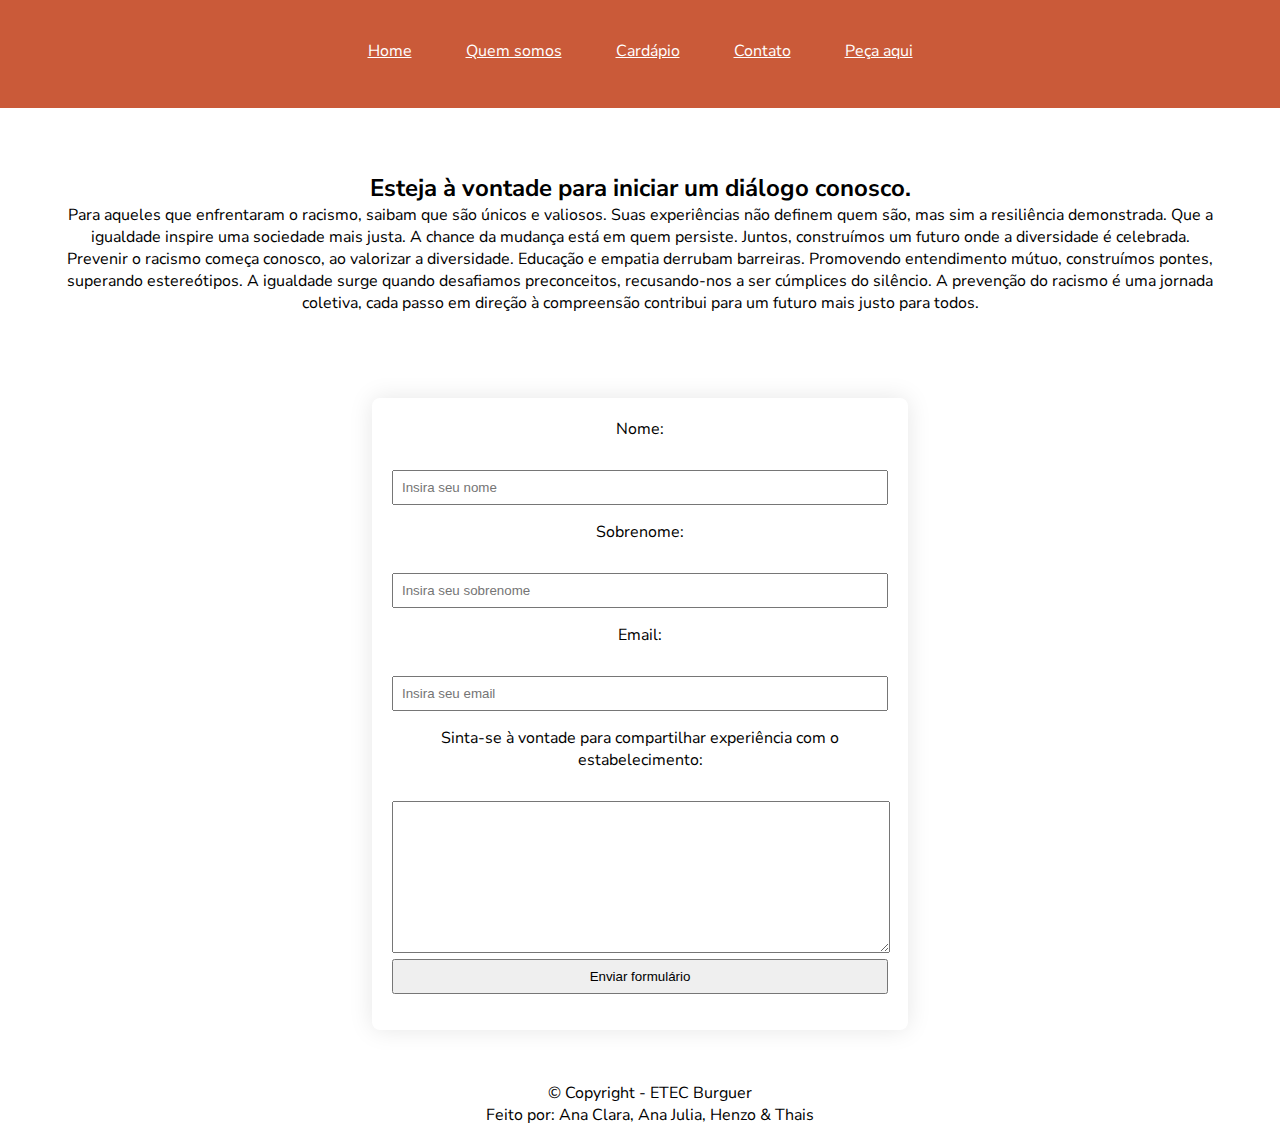
==== contato.html @ dcdbe897 "Estrutura" ====
<!DOCTYPE html>
<html lang="pt-br">
    <head>

        <link rel="preconnect" href="https://fonts.googleapis.com">
        <link rel="preconnect" href="https://fonts.gstatic.com" crossorigin>
        <link href="https://fonts.googleapis.com/css2?family=Inclusive+Sans&family=Inter&family=Lato:wght@300;400&family=Montserrat&family=Mulish&family=Nunito+Sans:opsz@6..12&family=Open+Sans:wght@300&family=Quicksand&family=Raleway&display=swap"
                rel="stylesheet">

        <meta charset="UTF-8">
        <link rel="stylesheet" href="css/style.css">
        <title>Página Inicial</title>
</head>
<body>
    
    <nav class="menu-h">
        <ul>
            <li><a href="index.html">Home</a></li>
            <li><a href="quemsomos.html">Quem somos</a></li>
            <li><a href="cardapio.html">Cardápio</a></li>
            <li><a href="contato.html">Contato</a></li>
            <li><a href="peçaaqui.html">Peça aqui</a></li>
        </ul> 

    </nav>

    <section class="sectionformulario">

        <h2>Esteja à vontade para iniciar um diálogo conosco.</h2>
        <p>Para aqueles que enfrentaram o racismo, saibam que são únicos e valiosos. Suas experiências não definem
            quem são, mas sim a resiliência demonstrada. Que a igualdade inspire uma sociedade mais justa. A chance
            da mudança está em quem persiste. Juntos, construímos um futuro onde a diversidade é celebrada.</p>

        <p>Prevenir o racismo começa conosco, ao valorizar a diversidade. Educação e empatia derrubam barreiras.
            Promovendo entendimento mútuo, construímos pontes, superando estereótipos. A igualdade surge quando
            desafiamos preconceitos, recusando-nos a ser cúmplices do silêncio. A prevenção do racismo é uma jornada
            coletiva, cada passo em direção à compreensão contribui para um futuro mais justo para todos.</p>
        </section>
        <article class="articleformulario">

            <form action="http://www.gogle.com.br">

                <label for="nome">Nome:</label>
                <input type="text" id="nome" placeholder="Insira seu nome">

                <label for="sobrenome">Sobrenome:</label>
                <input type="text" id="sobrenome" placeholder="Insira seu sobrenome">

                <label for="email">Email:</label>
                <input type="text" id="email" placeholder="Insira seu email">

                <label for="msg">Sinta-se à vontade para compartilhar experiência com o estabelecimento:</label>
                <textarea id="msg" style="width: 100%; height: 150px;"></textarea>

                <input type="submit" value="Enviar formulário" onclick="alert('Cadastrado com sucesso!')"
                    class="botao">
        </article>
    
</main>
<footer>
    <br>
    <p>&copy; Copyright - ETEC Burguer</p>
    <p>Feito por: Ana Clara, Ana Julia, Henzo & Thais</p>
</footer>
        
    </body>
    </html>
---- css/style.css ----
*{ 
    margin: 0 auto; 
    padding: 0; 
    overflow-x: hidden; 
}

body{ 
    font-family: 'Nunito Sans', sans-serif; 
     background-color: #ffffff; 
     text-align: center; 
     display: block; 
     margin: auto;
}

header{
    margin: 0;
    padding: 0px;
    text-align: center;
    padding: 20px; /*Define um preenchimento interno de 20 pixels para o elemento header.*/
    font-size: 20px; /*Define o tamanho da fonte do texto no elemento header.*/
    height: 10em; /*Define a altura do elemento header como 10 vezes o tamanho da letra "em".*/
}

section.corpo{  
    font-size: 20px; 
    text-align: justify;
    width: 1300px; 
    margin: auto; 
    padding: 20px; 
}

.menu-h{
    background-color: rgba(189, 49, 7,0.8);
    padding: 15px;
    
}
.menu-h ul{
    max-width: 100%;
    list-style: none;
    padding: 0;
}
.menu-h ul li{
    display: inline;
    
}

.menu-h ul li a{
    color:   rgb(255, 255, 255);
    padding: 25px;
    display: inline-block;
}
.menu-h ul li a:hover{
    background-color: rgb(199, 70, 31);
    border-radius: 8px;
    /* BORDER RADIUS é para arredondar os cantos de um elemento */
    transition: 0.2s;
}


form {
    background-color: #ffffff;
    padding: 20px;
    border-radius: 8px;
    box-shadow: 0 0 25px rgba(0, 0, 0, 0.1);
    width: 40%;
}
article.articleformulario{
    padding: 20px;
}

section.sectionformulario{
    padding: 5%;

}

label {
    display: block;
    margin-bottom: 30px;
}

input {
    width: 100%;
    padding: 8px;
    margin-bottom: 16px;
    box-sizing: border-box;
}

.button {
    background-color: #000000;
    color: #ffffff;
    padding: 10px;
    border: none;
    border-radius: 4px;
    cursor: pointer;
    width: 100%;
}
.botao:active{
    /* active é quando o botão */
    background-color: rgb(175, 175, 175);
}

footer{ 
        display: block; 
        color: #000; /*Define a cor do texto dentro do elemento footer.*/
        padding: 10px;
        text-align: center;
        position: relative; /*Fixa o elemento footer na parte inferior da janela do navegador.*/
        bottom: 0;  /* Bottom 0 é para fixar o elemento no rodapé */
        width: 100%; /* Largura desejada do footer*/
        align-items: center; /*Centraliza verticalmente os itens dentro do elemento footer.*/
}
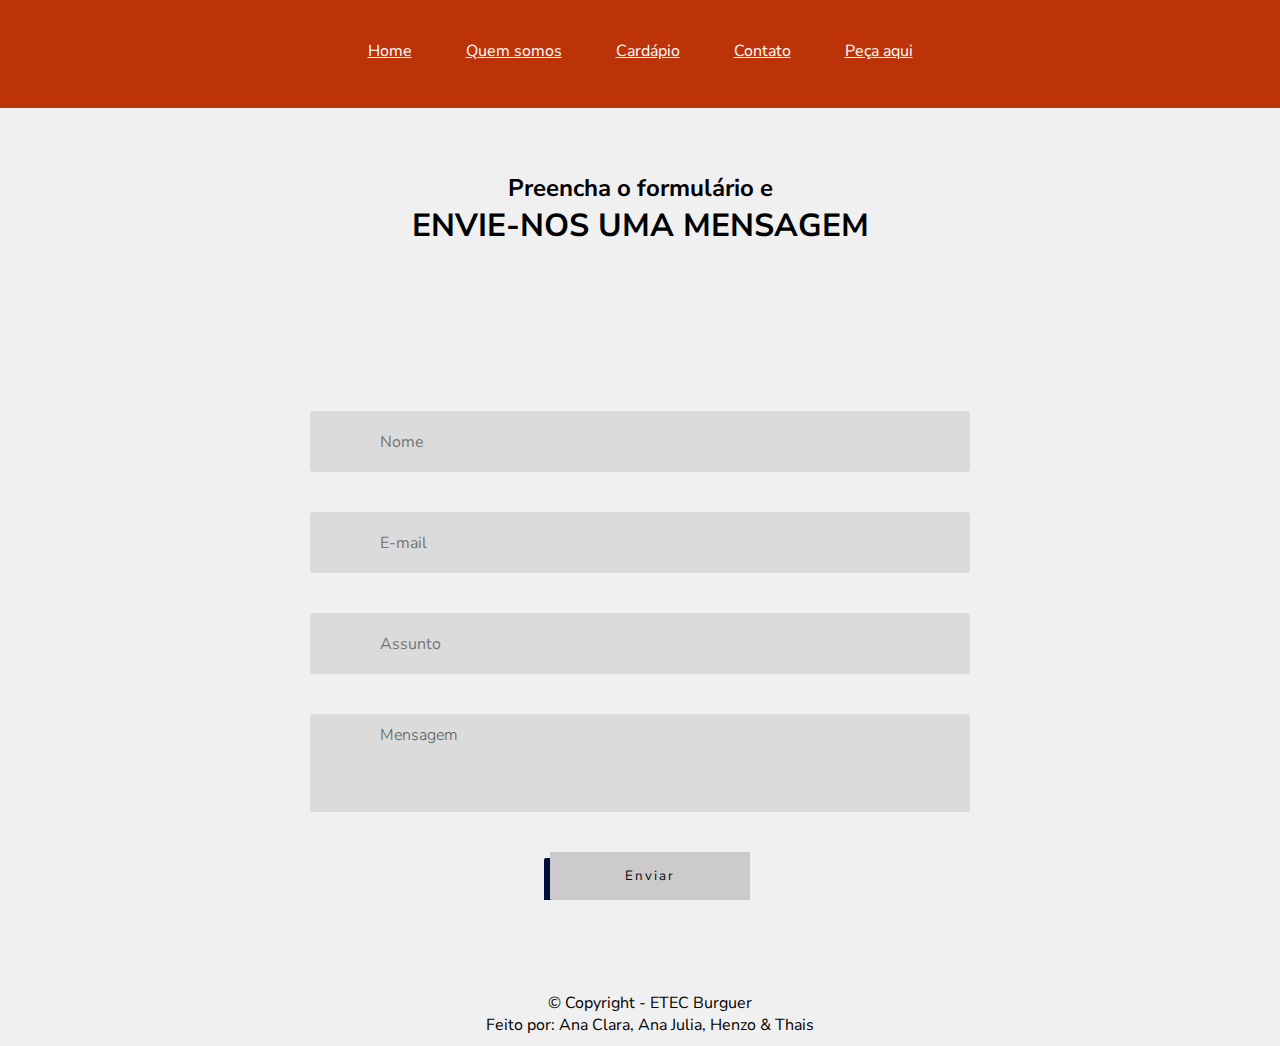
==== commit e8bd7390: "modificações" ====
--- a/contato.html
+++ b/contato.html
@@ -8,7 +8,7 @@
                 rel="stylesheet">
 
         <meta charset="UTF-8">
-        <link rel="stylesheet" href="css/style.css">
+        <link rel="stylesheet" href="css/form.css">
         <title>Página Inicial</title>
 </head>
 <body>
@@ -26,35 +26,54 @@
 
     <section class="sectionformulario">
 
-        <h2>Esteja à vontade para iniciar um diálogo conosco.</h2>
-        <p>Para aqueles que enfrentaram o racismo, saibam que são únicos e valiosos. Suas experiências não definem
-            quem são, mas sim a resiliência demonstrada. Que a igualdade inspire uma sociedade mais justa. A chance
-            da mudança está em quem persiste. Juntos, construímos um futuro onde a diversidade é celebrada.</p>
+        <h2>Preencha o formulário e</h2>
+        <h1 class="tituloctto">ENVIE-NOS UMA MENSAGEM</h1>
 
-        <p>Prevenir o racismo começa conosco, ao valorizar a diversidade. Educação e empatia derrubam barreiras.
-            Promovendo entendimento mútuo, construímos pontes, superando estereótipos. A igualdade surge quando
-            desafiamos preconceitos, recusando-nos a ser cúmplices do silêncio. A prevenção do racismo é uma jornada
-            coletiva, cada passo em direção à compreensão contribui para um futuro mais justo para todos.</p>
         </section>
-        <article class="articleformulario">
-
-            <form action="http://www.gogle.com.br">
-
-                <label for="nome">Nome:</label>
-                <input type="text" id="nome" placeholder="Insira seu nome">
-
-                <label for="sobrenome">Sobrenome:</label>
-                <input type="text" id="sobrenome" placeholder="Insira seu sobrenome">
-
-                <label for="email">Email:</label>
-                <input type="text" id="email" placeholder="Insira seu email">
-
-                <label for="msg">Sinta-se à vontade para compartilhar experiência com o estabelecimento:</label>
-                <textarea id="msg" style="width: 100%; height: 150px;"></textarea>
-
-                <input type="submit" value="Enviar formulário" onclick="alert('Cadastrado com sucesso!')"
-                    class="botao">
-        </article>
+        <div class="box-formulario">        
+        
+            <div class="formulario">
+                
+                <div class="thirteen">
+                 
+                </div>
+    
+                <form action="#" method="post">
+                         
+    
+                    <span>
+                        <input type="text" class="input-swing-down" id="nome" name="nome" placeholder="Nome" autocomplete="off" required=""/>
+                        <label for="nome"> <i class="icon icon-user-outline"></i> </label>
+                    </span>
+    
+                    <span>
+                        <input type="text" class="input-swing-down" id="email" name="email" placeholder="E-mail" autocomplete="off" required=""/>
+                        <label for="email"> <i class="icon icon-mail-3"></i> </label>
+                    </span>
+    
+                    <span>
+                        <input type="text" class="input-swing-down" id="assunto" name="assunto" placeholder="Assunto" autocomplete="off" required=""/>
+                        <label for="assunto"> <i class="icon icon-info"></i> </label>
+                    </span>
+    
+                    <span>
+                        <textarea type="text" class="textarea-swing-down" id="mensagem" name="mensagem" rows="3" placeholder="Mensagem" autocomplete="off" required=""></textarea>
+                        <label for="mensagem"> <i class="icon icon-bubble-4"></i> </label>
+                    </span>
+    
+                    <div class="box-btn">
+                         
+                        <button type="submit" class="btn-3d">
+                            <i class="icon icon-forward-1"> Enviar</i>
+                        </button>
+    
+                    </div>
+    
+                </form>
+    
+            </div>
+    
+        </div><!--Box Formulario-->   
     
 </main>
 <footer>
--- a/css/form.css
+++ b/css/form.css
@@ -0,0 +1,241 @@
+*{ 
+    margin: 0 auto; 
+    padding: 0; 
+    overflow-x: hidden; 
+}
+
+body{ 
+    font-family: 'Nunito Sans', sans-serif; 
+     background-color: #f0f0f0; 
+     text-align: center; 
+     display: block; 
+     margin: auto;
+}
+
+section.sectionformulario{
+    padding: 5%;
+}
+.menu-h{
+    background-color: rgb(189, 51, 9);
+    padding: 15px;
+    
+}
+.menu-h ul{
+    max-width: 100%;
+    list-style: none;
+    padding: 0;
+    text-decoration: none;
+
+}
+.menu-h ul li{
+    display: inline;
+    
+}
+
+.menu-h ul li a{
+    color:   rgb(255, 255, 255);
+    padding: 25px;
+    display: inline-block;
+}
+.menu-h ul li a:hover{
+    background-color: rgb(199, 70, 31);
+    border-radius: 8px;
+    transition: 0.2s;
+}
+
+  .box-formulario {
+  
+      width: 100%;
+      align-items: center;
+      display: flex;
+      flex-direction: row;
+      flex-wrap: wrap;
+      justify-content: center;
+      background-color: #f0f0f0;
+      padding:60px 0;
+  
+  }
+  
+  .formulario {
+  
+      width: 700px;
+      background: #f0f0f0;
+      text-align: center;
+  
+  }
+
+  .formulario span {
+    position: relative;
+    display: flex;
+    margin: 40px 20px;
+  
+  }
+  
+  /*input Animado*/
+  .input-swing-down {
+  
+    display: inline-block;
+    width: 100%;
+    height: 41px;
+    padding: 10px 0 10px 70px;
+    font-family: 'Nunito Sans', sans-serif;
+    font-weight: 400;
+    font-size: 1em;
+    color: #575F60;
+    background: #dbdbdb;
+    border: 0;
+    border-radius: 3px;
+    outline: 0;
+    transition: all .3s ease-in-out;
+  
+  }
+  .input-swing-down:focus,
+  .input-swing-down:active {
+  
+    color: #000000;
+    padding: 10px 0 10px 30px;  
+    background: #fff;
+    border-top-left-radius: 0;
+    border-bottom-left-radius: 0;
+  
+  }
+  
+  /*TextArea*/
+  .textarea-swing-down {
+  
+    display: inline-block;
+    width: 100%;
+    height: 78px;
+    padding: 10px 0 10px 70px;
+    font-family: 'Nunito Sans', sans-serif;
+    font-weight: 400;
+    font-size: 1em;
+    resize: none;
+    color: #575F60;
+    background: #dbdbdb;
+    border: 0;
+    border-radius: 3px;
+    outline: 0;
+    transition: all .3s ease-in-out;
+  
+  }
+  
+  .textarea-swing-down::-webkit-input-placeholder {
+  
+    color: #575f60;
+    font-weight: 300;
+  
+  }
+  .textarea-swing-down:focus,
+  .textarea-swing-down:active {
+  
+    color: #000000;
+    padding: 10px 0 10px 30px;  
+    background: #fff;
+    border-top-left-radius: 0;
+    border-bottom-left-radius: 0;
+  
+  }
+  
+  /*Botão*/
+  .box-btn { 
+  
+   width: 100%;
+   padding: 0 10px;
+   float: left;
+  
+  }
+  
+  
+  .btn-3d {
+  
+    top: 0;
+    left: 0;
+    transition: all 0.15s linear 0s;
+    display: block;
+    margin: auto;
+    width: 200px;
+    border-radius: 2px;
+    border: none;
+    cursor: pointer;
+    background-color: #8F9B9C;
+    color: #090B0B;
+    letter-spacing: 2px;
+    box-shadow: -6px 6px 0 #000e3b;
+    text-decoration: none;
+  
+  }
+  
+  .btn-3d:hover {
+    top: 3px;
+    left: -3px;
+    box-shadow: -3px 3px 0 #000e3b;
+  }
+  .btn-3d:hover::after {
+    top: 1px;
+    left: -2px;
+    width: 4px;
+    height: 4px;
+  }
+  .btn-3d:hover::before {
+    bottom: -2px;
+    right: 1px;
+    width: 4px;
+    height: 4px;
+  }
+  .btn-3d::after {
+    transition: all 0.15s linear 0s;
+    content: "";
+    position: absolute;
+    top: 2px;
+    left: -4px;
+    width: 8px;
+    height: 8px;
+    background-color: #404040;
+    transform: rotate(45deg);
+    z-index: 1;
+  }
+ 
+  
+  .btn-3d {
+    position: relative;
+  }
+  
+  button:active.btn-3d {
+  
+    top: 6px;
+    left: -6px;
+    box-shadow: none;
+  
+  }
+  
+  button:active.btn-3d:before {
+    bottom: 1px;
+    right: 1px;
+  }
+  button:active.btn-3d:after {
+    top: 1px;
+    left: 1px;
+  }
+  button.btn-3d i { 
+  
+    display: block;
+    background:#cccaca;
+    font-family: 'Nunito Sans', sans-serif;
+    padding: 15px;
+    z-index: 2;
+    position: inherit;
+    font-style: normal; 
+    
+  }
+
+footer{ 
+        display: block; 
+        color: #000;
+        padding: 10px;
+        text-align: center;
+        position: relative; 
+        bottom: 0;  
+        width: 100%; 
+        align-items: center;
+}